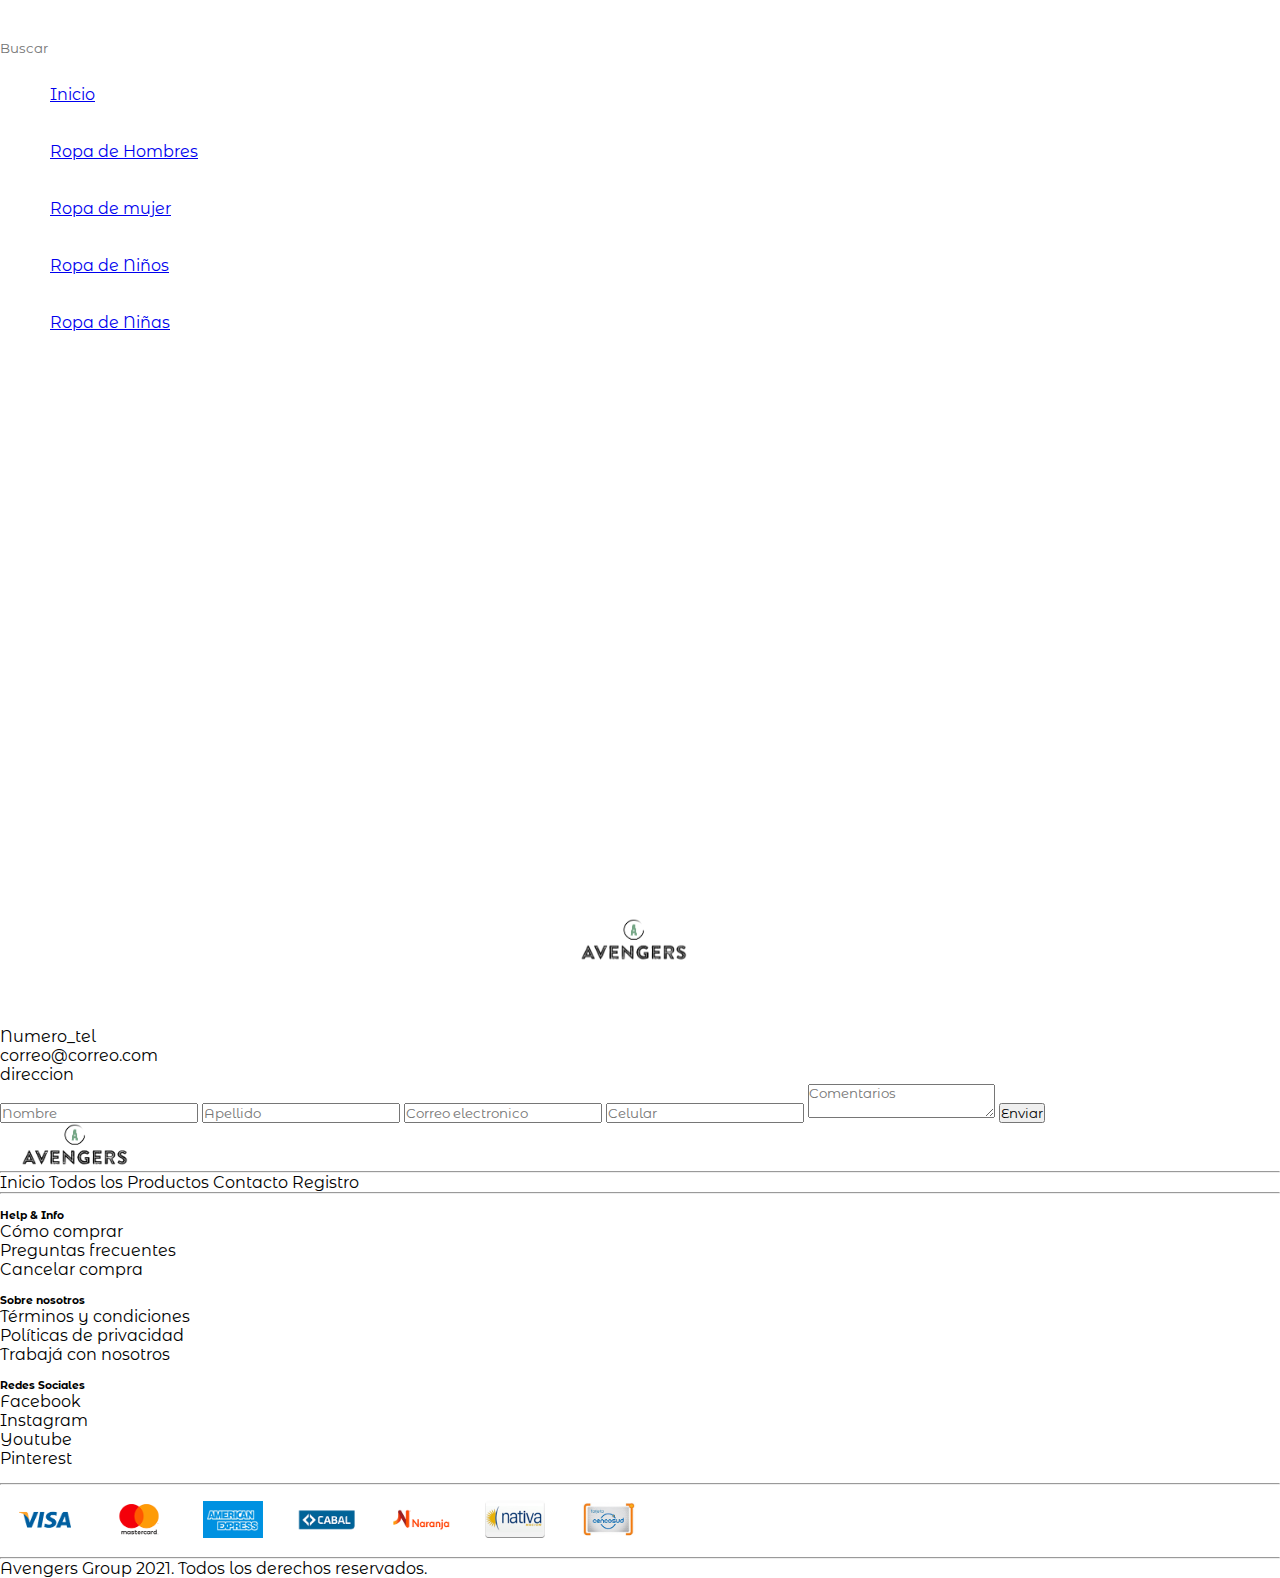
==== contactos.html @ b4f4f6a8 "Se agregó registro.html, edito nav y foot en todas las paginas. Ademas se edito padding y margin de " ====
<!DOCTYPE html>
<html lang="en">
<head>
    <meta charset="UTF-8">
    <meta http-equiv="X-UA-Compatible" content="IE=edge">
    <meta name="viewport" content="width=device-width, initial-scale=1.0">
    <link href="https://cdn.jsdelivr.net/npm/bootstrap@5.0.0-beta3/dist/css/bootstrap.min.css" rel="stylesheet" integrity="sha384-eOJMYsd53ii+scO/bJGFsiCZc+5NDVN2yr8+0RDqr0Ql0h+rP48ckxlpbzKgwra6" crossorigin="anonymous">
    <link rel="stylesheet" href="https://use.fontawesome.com/releases/v5.8.1/css/all.css" integrity="sha384-50oBUHEmvpQ+1lW4y57PTFmhCaXp0ML5d60M1M7uH2+nqUivzIebhndOJK28anvf" crossorigin="anonymous">
    <link rel="stylesheet" href="./Styles/style.css">
    <title>Contactos</title>
</head>
<body>
  <header>
    <nav class="d-flex fixed-top justify-content-between nav-design">
      <div class="nav-item dropdown">
        <a class="nav-link text-dark" href="#" id="navbarDropdown" role="button" data-bs-toggle="dropdown" aria-expanded="false">
          <i class="fas fa-bars"></i>
        </a>
        <ul class="dropdown-menu menu" aria-labelledby="navbarDropdown">
          <li class="item-search d-lg-none d-md-none"><input type="search" name="search" placeholder="Buscar" id="Search-Mobile"><i class="fas fa-search"></i></li> 
          <li class="menu-items"><a class="text-decoration-none fw-bold text-dark" href="./index.html">Inicio</a></li>
          <li class="menu-items"><a class="text-decoration-none fw-bold text-dark" href="./hombres.html">Ropa de Hombres</a></li>
          <li class="menu-items"><a class="text-decoration-none fw-bold text-dark" href="./mujeres.html">Ropa de mujer</a></li>
          <li class="menu-items"><a class="text-decoration-none fw-bold text-dark" href="./niño.html">Ropa de Niños</a></li>
          <li class="menu-items"><a class="text-decoration-none fw-bold text-dark" href="./niña.html">Ropa de Niñas</a></li>
        </ul>
      </div>
      <div class="logo-nav"><img src="./images/logo.png" alt="" class="logo"></div>
      <div class="btn-group">
        <form action="" class="formulario">
          <input type="search" placeholder="Buscar" name="search" id="search">
          <label for="search" class="btn btn-buscar"><i class="fas fa-search"></i></label>
        </form>
        <label class="btn"><i class="fas fa-shopping-cart"></i></label>
      </div>
    </nav>
  </header>
    <main class="container">
        <section class="tittle">
            <ul>
                <li class=""><i class="fab fa-whatsapp"></i> Numero_tel</li>
                <li class="text-decoration-none"><i class="far fa-envelope"></i> correo@correo.com</li>
                <li class="text-decoration-none"><i class="fas fa-map-marker-alt"></i> direccion</li>
            </ul>
        </section>
        <section class="form-group d-flex justify-content-center text-center" >
            <div class="col-lg-6 col-md-10 col-sm-12">
                <input name="name" type="text" placeholder="Nombre" class="form-control my-3">
                <input name="name" type="text" placeholder="Apellido" class="form-control my-3">
                <input name="email" type="text" placeholder="Correo electronico" class="form-control my-3">
                <input name="phone" type="text" placeholder="Celular" class="form-control my-3">
                <textarea placeholder="Comentarios" class="form-control my-3 pb-5"></textarea>
                <button class="btn btn-secondary">Enviar</button>
              </div>
        </section>
    </main>
    <footer>
      <section class="text-center">
        <img src="./images/logo.png" alt="" class="logo py-5">
      </section>
      <hr class="container">
      <section class="container my-2">
        <ul class="d-flex justify-content-evenly">
          <a href="./index.html" class="nav-footer">Inicio</a>
          <a href="./productos.html" class="nav-footer">Todos los Productos</a>
          <a href="./contactos.html" class="nav-footer">Contacto</a>
          <a href="./registro.html" class="nav-footer">Registro</a>
        </ul>
      </section>
      <hr class="container">
      <section class="container">
        <div class="d-flex justify-content-evenly">
          <div class="info-foot">
            <h6 class="fw-bold">Help & Info</h6>
              <ul class="text-list">
                <ol><a href="#" class="text-style">Cómo comprar</a></ol>
                <ol><a href="#" class="text-style">Preguntas frecuentes</a></ol>
                <ol><a href="#" class="text-style">Cancelar compra</a></ol>     
              </ul>
          </div>
          <div class="info-foot">
            <h6 class="fw-bold">Sobre nosotros</h6>
            <ul class="text-list">
              <ol><a href="#" class="text-style">Términos y condiciones</a></ol>
              <ol><a href="#" class="text-style">Políticas de privacidad</a></ol>
              <ol><a href="#" class="text-style">Trabajá con nosotros</a></ol>     
            </ul>
          </div>
          <div class="info-foot">
            <h6 class="fw-bold">Redes Sociales</h6>
            <ul class="text-list">
              <ol><a href="http://www.facebook.com" target="_blank" class="text-style"><i class="fab fa-facebook-square text-dark m-1 fs-6"></i>Facebook</a></ol>
              <ol><a href="http://www.instagram.com" target="_blank" class="text-style"><i class="fab fa-instagram text-dark m-1 fs-6"></i>Instagram</a></ol>
              <ol><a href="http://www.youtube.com" target="_blank" class="text-style"><i class="fab fa-youtube text-dark m-1 fs-6"></i>Youtube</a></ol>
              <ol><a href="https://ar.pinterest.com/" target="_blank" class="text-style"><i class="fab fa-pinterest text-dark m-1 fs-6"></i>Pinterest</a></ol>
            </ul>
          </div>
        </div>
      </section>
      <hr class="container">
      <section class="container">
        <div class="row justify-content-center">
          <img src="./images/visa@2x.png" class="images-style-foot" alt="">
          <img src="./images/mastercard@2x.png" class="images-style-foot" alt="">
          <img src="./images/amex@2x.png" class="images-style-foot" alt="">
          <img src="./images/cabal@2x.png" class="images-style-foot" alt="">
          <img src="./images/tarjeta-naranja@2x.png" class="images-style-foot" alt="">
          <img src="./images/nativa@2x.png" class="images-style-foot" alt="">
          <img src="./images/cencosud@2x.png" class="images-style-foot" alt="">
        </div>
      </section>
      <hr class="container">
      <section class="container d-flex">
        <span><i class="far fa-copyright"></i></span>
        <p class="fw-light">Avengers Group 2021. Todos los derechos reservados.</p>
      </section>
    </footer>
    <script src="https://cdn.jsdelivr.net/npm/bootstrap@5.0.0-beta3/dist/js/bootstrap.bundle.min.js" integrity="sha384-JEW9xMcG8R+pH31jmWH6WWP0WintQrMb4s7ZOdauHnUtxwoG2vI5DkLtS3qm9Ekf" crossorigin="anonymous"></script>      
</body>
</html>
---- Styles/style.css ----
@import url('https://fonts.googleapis.com/css?family=Montserrat|Montserrat+Alternates|Poppins&display=swap');
	*{
		margin: 0;
		padding: 0;
		box-sizing: border-box;
		font-family: 'Montserrat Alternates', sans-serif;
	}
/*Header*/
.nav-design{
  display: block;
  padding: 10px 0px 10px 0px;
  background: rgba(255, 255, 255, 0.89);
}
.logo{
  width: 150px;
}
.logo-nav{
  position: fixed;
  right: 44.60%;
}
.menu{
  /* margin: -50px !important; */
  margin-top: 8px !important;
  height: 100vh;
  width: 250px;
  border: none;
  border-radius: 0px;
  background: rgba(255, 255, 255, 0.89);
}
.menu-items{
  margin-top: 20px;
  padding: 8px 10px 10px 50px;
}
.item-search{
  padding-top: 20px;
}
#Search-Mobile{
  border: none;
  width: 85% !important;
}
.btn-buscar{
  cursor: pointer;
}
#search{
  height: auto; 
  width: 0px;
  padding: auto; 
  border-style: none;
  border-radius: 20px;
  transition: all 500ms ease; 
  outline: none;
  opacity: 0;
}
#search:focus{
  width: 250px; 
  padding-left: 12px;
  transition: all 500ms ease; 
  opacity: 1;
  color: rgb(82, 77, 77);

}
/*Main*/
.tittle{
  padding-top: 5rem;
}
.cards-container{
  display: flex;
  justify-content: space-evenly;
}
.card-style{
  margin: 10px;
  padding: 0px;
  box-shadow: 0px 0px 5px rgba(0, 0, 0, 0.521);
  border-radius: 10px;
}

@media (min-width: 992px){
  .col-lg-2{
      flex: 0 0 auto;
      width: 23%;
  }
}
@media (min-width: 768px) and (max-width: 991px){
  .col-md-3 {
      flex: 0 0 auto;
      width: 30%;
  }
}
@media (min-width: 359px) and (max-width: 767px){
  .col-4 {
    flex: 0 0 auto;
    width: 44%;
  }
  .logo3{
    position: relative;
    left: 60px;
    
  }
}
.card-img-info{
  position: relative;
  cursor: pointer;
}
.img{
  width: 100%;
  height: 100%;
  transition: all 500ms ease-out;
  border-top-left-radius: 0px;
  border-top-right-radius: 10px;
}
.img-info{
  position: absolute;
  top: 0;
  width: 100%;
  height: 100%;
  transition: all 500ms ease-out;
  background: rgba(0, 0, 0, 0);
  opacity: 0;
  visibility: hidden;
}
.card-style .card-img-info:hover .img-info{
  opacity: 1;
  visibility: visible;
}
.card-style .card-img-info:hover .img-info button{
  opacity: 1;
  visibility: visible;
}
/*Footer*/
.text-list{
  padding: 0;
}
.text-style{
  padding: 0;
  text-decoration: none;
  color: black;
}
.nav-footer{
  text-decoration: none;
  color: black;
  margin-top: 10px;
}
.info-foot{
  margin: 15px 0px;
}
.images-style-foot{
  width: 60px;
  margin: 15px;
}
hr{
  margin: 0;
}
ol{
  padding: 0;
}
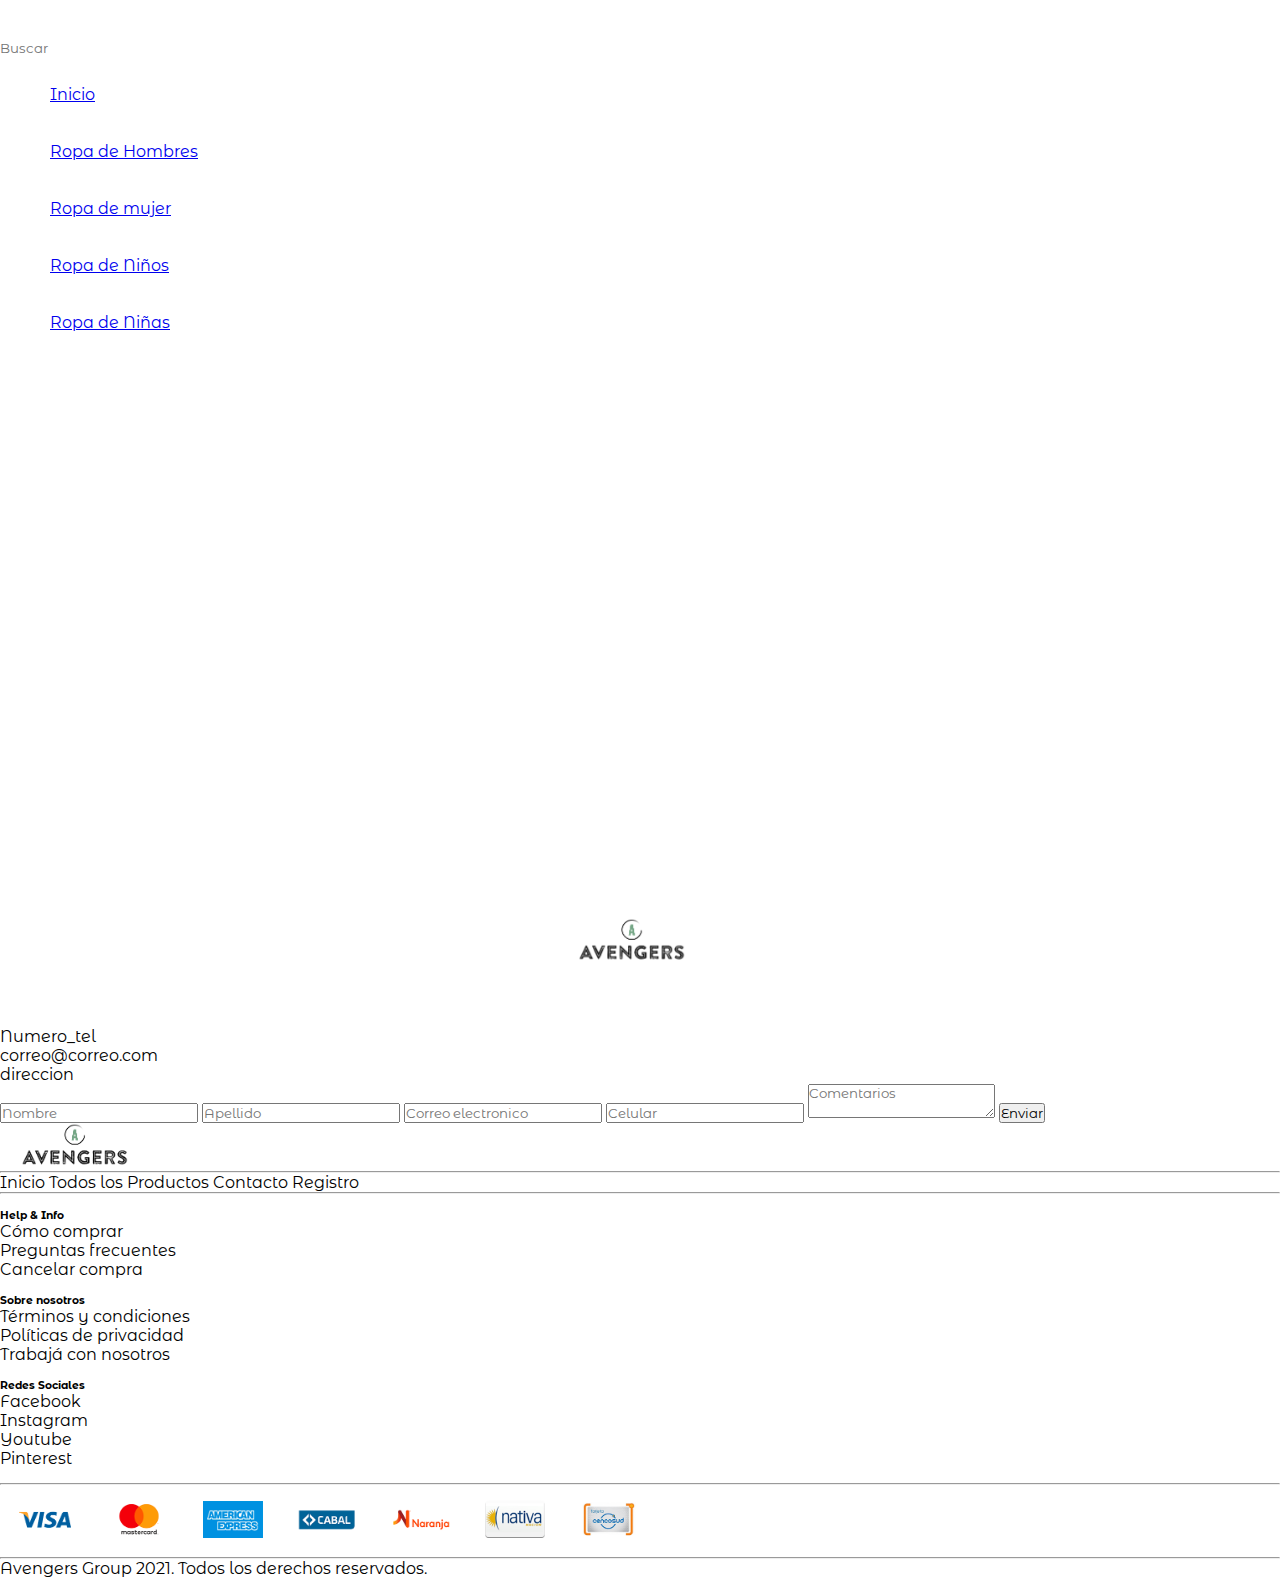
==== commit 2d8b7d69: "se agrega favicon y se termina de modificar codigo" ====
--- a/contactos.html
+++ b/contactos.html
@@ -6,8 +6,9 @@
     <meta name="viewport" content="width=device-width, initial-scale=1.0">
     <link href="https://cdn.jsdelivr.net/npm/bootstrap@5.0.0-beta3/dist/css/bootstrap.min.css" rel="stylesheet" integrity="sha384-eOJMYsd53ii+scO/bJGFsiCZc+5NDVN2yr8+0RDqr0Ql0h+rP48ckxlpbzKgwra6" crossorigin="anonymous">
     <link rel="stylesheet" href="https://use.fontawesome.com/releases/v5.8.1/css/all.css" integrity="sha384-50oBUHEmvpQ+1lW4y57PTFmhCaXp0ML5d60M1M7uH2+nqUivzIebhndOJK28anvf" crossorigin="anonymous">
+    <link rel="shortcut icon" href="./images/favicon.png" type="image/x-icon">
     <link rel="stylesheet" href="./Styles/style.css">
-    <title>Contactos</title>
+    <title>Contacto</title>
 </head>
 <body>
   <header>
@@ -25,7 +26,9 @@
           <li class="menu-items"><a class="text-decoration-none fw-bold text-dark" href="./niña.html">Ropa de Niñas</a></li>
         </ul>
       </div>
-      <div class="logo-nav"><img src="./images/logo.png" alt="" class="logo"></div>
+      <div class="logo-nav">
+        <a href="./index.html"><img src="./images/logo.png" alt="" class="logo"></a>
+      </div>
       <div class="btn-group">
         <form action="" class="formulario">
           <input type="search" placeholder="Buscar" name="search" id="search">
@@ -56,7 +59,7 @@
     </main>
     <footer>
       <section class="text-center">
-        <img src="./images/logo.png" alt="" class="logo py-5">
+        <a href="./index.html"><img src="./images/logo.png" alt="" class="logo py-5"></a>
       </section>
       <hr class="container">
       <section class="container my-2">
@@ -111,8 +114,8 @@
       </section>
       <hr class="container">
       <section class="container d-flex">
-        <span><i class="far fa-copyright"></i></span>
-        <p class="fw-light">Avengers Group 2021. Todos los derechos reservados.</p>
+        <span class="font-derechos"><i class="far fa-copyright"></i></span>
+        <p class="fw-light font-derechos">Avengers Group 2021. Todos los derechos reservados.</p>
       </section>
     </footer>
     <script src="https://cdn.jsdelivr.net/npm/bootstrap@5.0.0-beta3/dist/js/bootstrap.bundle.min.js" integrity="sha384-JEW9xMcG8R+pH31jmWH6WWP0WintQrMb4s7ZOdauHnUtxwoG2vI5DkLtS3qm9Ekf" crossorigin="anonymous"></script>      
--- a/Styles/style.css
+++ b/Styles/style.css
@@ -5,6 +5,15 @@
 		box-sizing: border-box;
 		font-family: 'Montserrat Alternates', sans-serif;
 	}
+hr{
+    margin: 0;
+}
+ol{
+    padding: 0;
+}
+ul{
+    padding: 0;
+} 
 /*Header*/
 .nav-design{
   display: block;
@@ -16,10 +25,24 @@
 }
 .logo-nav{
   position: fixed;
-  right: 44.60%;
+  right: 44.8%;
+}
+@media (min-width: 414px) and (max-width: 736px){
+  .logo-nav{
+    position: fixed;
+    right: 32%;
+  }
+  .formulario{
+    display: none;
+  }
+}
+@media (min-width: 768px) and (max-width: 1024px){
+  .logo-nav{
+    position: fixed;
+    right: 40.1%;
+  }
 }
 .menu{
-  /* margin: -50px !important; */
   margin-top: 8px !important;
   height: 100vh;
   width: 250px;
@@ -57,12 +80,108 @@
   transition: all 500ms ease; 
   opacity: 1;
   color: rgb(82, 77, 77);
-
 }
 /*Main*/
+/* Menu Principal*/
+.text-menu{
+  color: white;
+  text-shadow: 3px 3px rgb(0, 0, 0);
+  font-size: 35px;
+}
+.menu-hombre{
+  background-image: url('../images/menu-hombre.jpg');
+  align-items: flex-end;
+  height: 500px;
+  width: 49%;
+  cursor: pointer;
+}
+.menu-secundario{
+  height: 500px;
+  width: 49%;
+}
+.menu-mujer{
+  background-image: url('../images/menu-mujer.jpg'); 
+  height: 240px; 
+  margin-bottom: 20px;
+  cursor: pointer;
+}
+.menu-bottom{
+  height: 240px;
+}
+.menu-nino{
+  background-image: url('../images/menu-nino.jpg'); 
+  width: 100%; 
+  margin-inline-end: 5px;
+  cursor: pointer;
+}
+.menu-nina{
+  background-image: url('../images/menu-nina.jpg');
+  width: 100%;
+  margin-inline-start: 5px;
+  cursor: pointer;
+}
+.menu-hombre:hover .info-menu{
+  height: 100%;
+  width: 100%;
+  transition: all 500ms ease-in;  
+  visibility: visible;
+  opacity: 1;
+  background-color: rgba(66, 64, 64, 0.26);
+}
+.menu-mujer:hover .info-menu{
+  height: 100%;
+  width: 100%;
+  transition: all 500ms ease-in;  
+  visibility: visible;
+  opacity: 1;
+  background-color: rgba(66, 64, 64, 0.26);
+}
+.menu-nino:hover .info-menu{
+  height: 100%;
+  width: 100%;
+  transition: all 500ms ease-in;  
+  visibility: visible;
+  opacity: 1;
+  background-color: rgba(66, 64, 64, 0.26);
+}
+.menu-nina:hover .info-menu{
+  height: 100%;
+  width: 100%;
+  transition: all 500ms ease-in;  
+  visibility: visible;
+  opacity: 1;
+  background-color: rgba(66, 64, 64, 0.26);
+}
+.info-menu{
+  display: flex;
+  justify-content: center;
+  align-items: center;
+  flex-direction: column;
+  height: 100%;
+  width: 100%;
+  transition: all 500ms ease-in;  
+  visibility: hidden;
+  opacity: 0;
+}
 .tittle{
   padding-top: 5rem;
 }
+@media (min-width: 414px) and (max-width: 736px){
+  .menu-hombre{
+    height: 250px;
+  }
+  .menu-mujer{
+    height: 120px;
+    margin-bottom: 10px;
+  }
+  .menu-secundario{
+    height: 250px;
+  }
+  .menu-bottom{
+    height: 120px;
+  }
+}
+/*CARDS*/
 .cards-container{
   display: flex;
   justify-content: space-evenly;
@@ -73,7 +192,6 @@
   box-shadow: 0px 0px 5px rgba(0, 0, 0, 0.521);
   border-radius: 10px;
 }
-
 @media (min-width: 992px){
   .col-lg-2{
       flex: 0 0 auto;
@@ -93,8 +211,7 @@
   }
   .logo3{
     position: relative;
-    left: 60px;
-    
+    left: 60px;    
   }
 }
 .card-img-info{
@@ -147,10 +264,15 @@
   width: 60px;
   margin: 15px;
 }
-hr{
-  margin: 0;
-}
-ol{
-  padding: 0;
+@media (min-width: 414px) and (max-width: 736px){
+  .info-foot{
+    font-size: 0.7rem;
+  }
+  .nav-footer{
+    font-size: 0.8rem;
+  }
+  .font-derechos{
+    font-size: 0.6rem;
+  }
 }
 
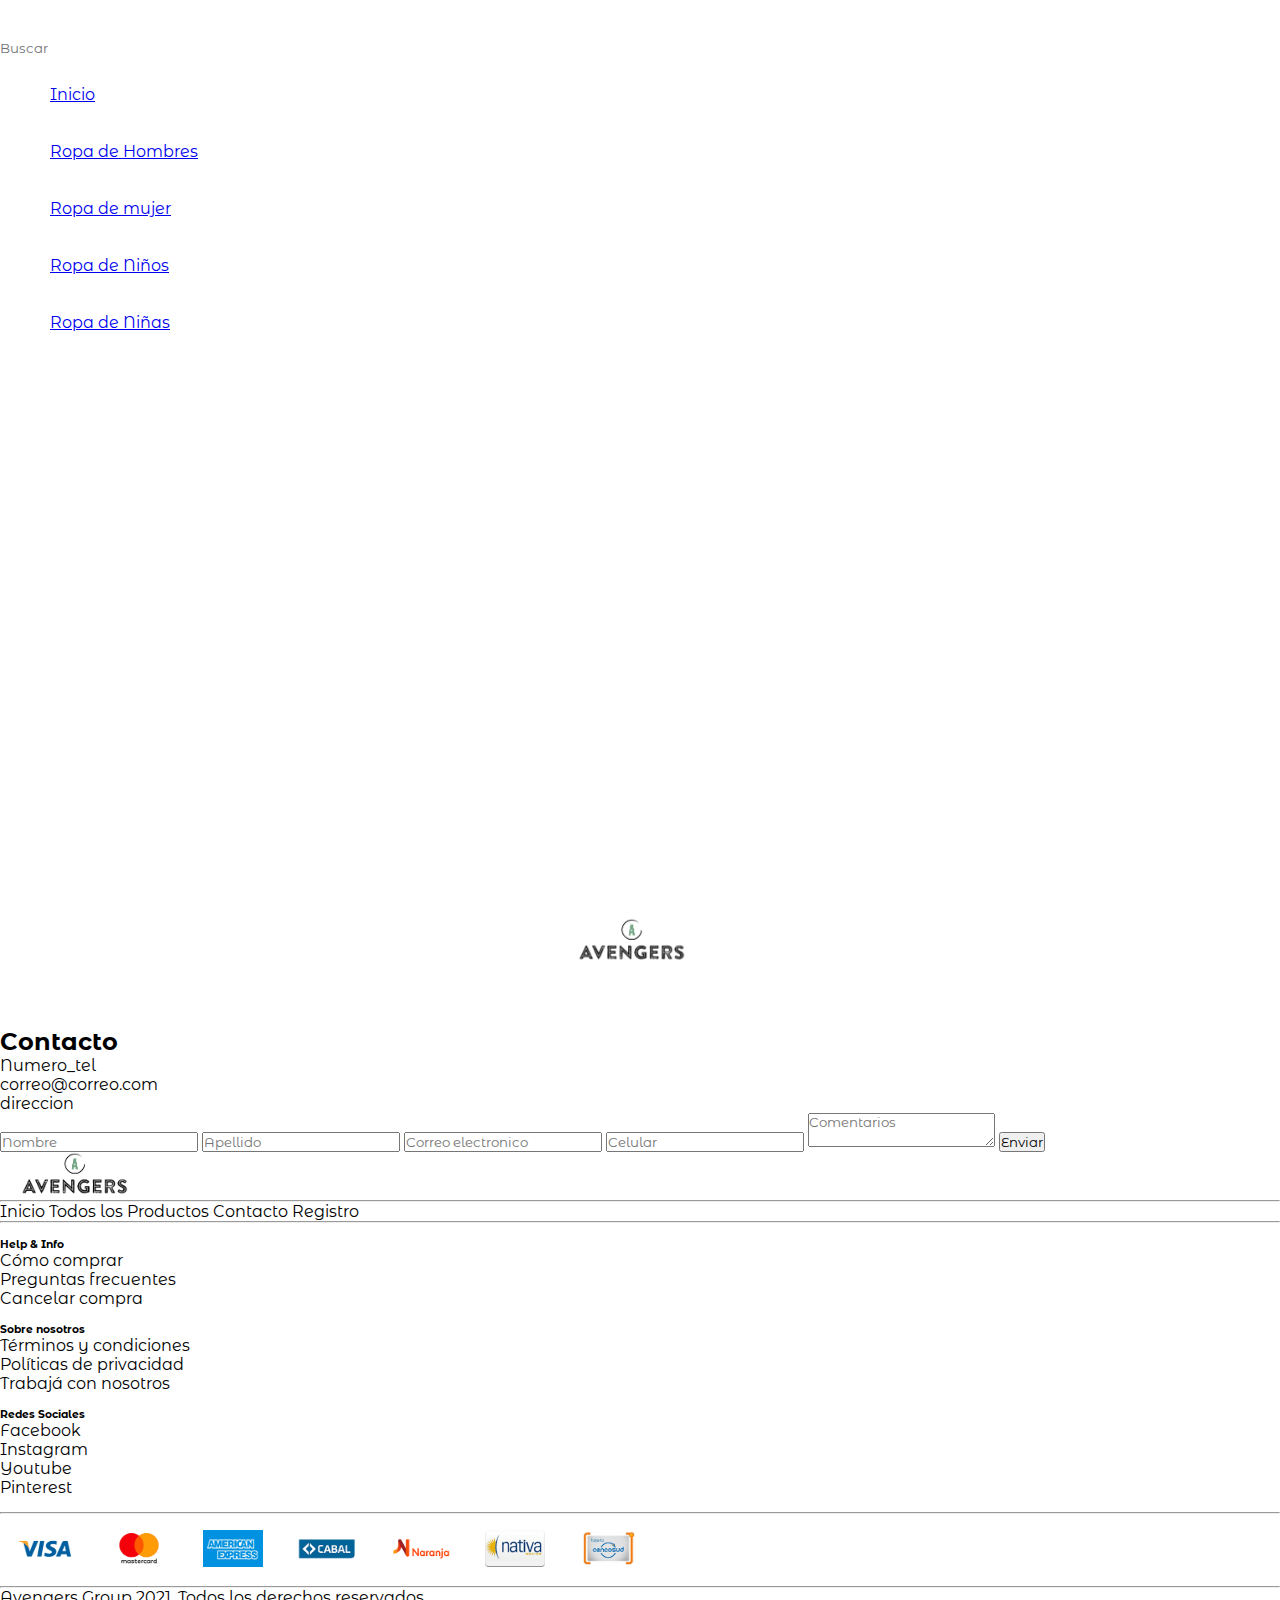
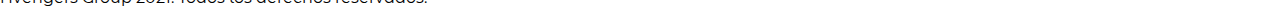
==== commit 3cff158f: "se corrigen lo ultimo" ====
--- a/contactos.html
+++ b/contactos.html
@@ -39,23 +39,24 @@
     </nav>
   </header>
     <main class="container">
-        <section class="tittle">
-            <ul>
-                <li class=""><i class="fab fa-whatsapp"></i> Numero_tel</li>
-                <li class="text-decoration-none"><i class="far fa-envelope"></i> correo@correo.com</li>
-                <li class="text-decoration-none"><i class="fas fa-map-marker-alt"></i> direccion</li>
-            </ul>
-        </section>
-        <section class="form-group d-flex justify-content-center text-center" >
-            <div class="col-lg-6 col-md-10 col-sm-12">
-                <input name="name" type="text" placeholder="Nombre" class="form-control my-3">
-                <input name="name" type="text" placeholder="Apellido" class="form-control my-3">
-                <input name="email" type="text" placeholder="Correo electronico" class="form-control my-3">
-                <input name="phone" type="text" placeholder="Celular" class="form-control my-3">
-                <textarea placeholder="Comentarios" class="form-control my-3 pb-5"></textarea>
-                <button class="btn btn-secondary">Enviar</button>
-              </div>
-        </section>
+      <h2 class="tittle text-center">Contacto</h2>
+      <section>
+        <ul>
+          <li class=""><i class="fab fa-whatsapp"></i> Numero_tel</li>
+          <li class="text-decoration-none"><i class="far fa-envelope"></i> correo@correo.com</li>
+          <li class="text-decoration-none"><i class="fas fa-map-marker-alt"></i> direccion</li>
+        </ul>
+      </section>
+      <section class="form-group d-flex justify-content-center text-center" >
+        <div class="col-lg-6 col-md-10 col-sm-12">
+          <input name="name" type="text" placeholder="Nombre" class="form-control my-3">
+          <input name="name" type="text" placeholder="Apellido" class="form-control my-3">
+          <input name="email" type="text" placeholder="Correo electronico" class="form-control my-3">
+          <input name="phone" type="text" placeholder="Celular" class="form-control my-3">
+          <textarea placeholder="Comentarios" class="form-control my-3 pb-5"></textarea>
+          <button class="btn btn-secondary">Enviar</button>
+        </div>
+      </section>
     </main>
     <footer>
       <section class="text-center">
--- a/Styles/style.css
+++ b/Styles/style.css
@@ -274,5 +274,4 @@
   .font-derechos{
     font-size: 0.6rem;
   }
-}
-
+}